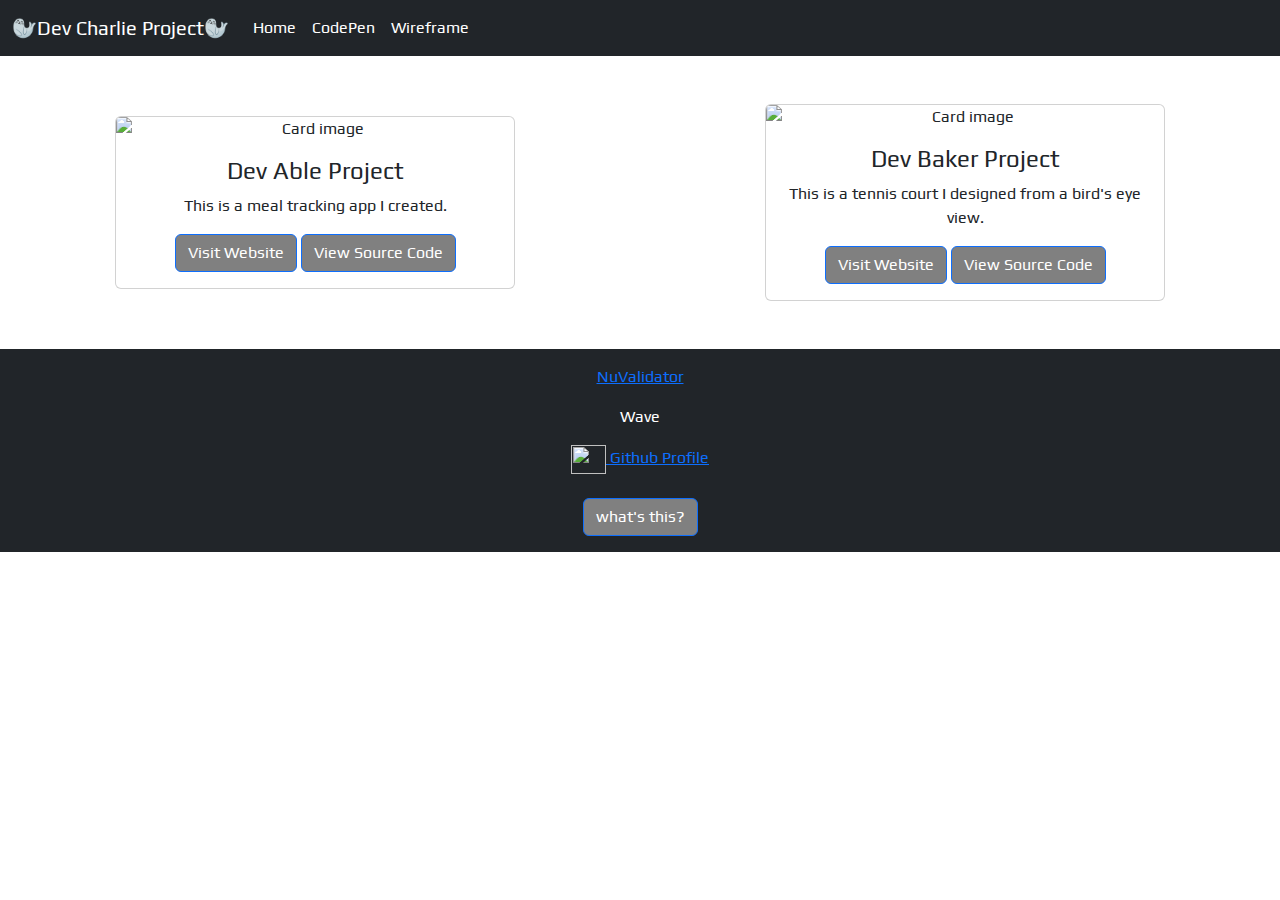
==== index.html @ c8cb1921 "Add files via upload" ====
<!DOCTYPE html>
<html lang="en" >
<head>
  <meta charset="UTF-8">
  <title>devCharlieProject</title>
  <link rel="stylesheet" href="https://public.codepenassets.com/css/normalize-5.0.0.min.css">
<link rel='stylesheet' href='https://cdnjs.cloudflare.com/ajax/libs/bootstrap/5.0.2/css/bootstrap.min.css'><link rel="stylesheet" href="./style.css">

</head>
<body>
<!-- partial:index.partial.html -->
<!-- 
 Carly Copley
11 Feb 2025
-->

<title>devCharlie</title>
<head>
  
</head>

<!-- navbar source: Dr. Cumbie -->
<nav class="navbar navbar-expand-lg navbar-dark bg-dark">
  <div class="container-fluid" id="myNav">
    <a class="navbar-brand" href="#TODO">🦭Dev Charlie Project🦭</a>
    <button class="navbar-toggler" type="button" data-bs-toggle="collapse" data-bs-target="#navbarNav" aria-controls="navbarNav" aria-expanded="false" aria-label="Toggle navigation">
      <span class="navbar-toggler-icon"></span>
    </button>
    <div class="collapse navbar-collapse" id="navbarNav">
      <ul class="navbar-nav">
        <li class="nav-item">
          <a class="nav-link active" aria-current="page" href="#" target="_blank">Home</a>
        </li>
        
        <li class="nav-item">
          <a class="nav-link active" aria-current="page" href="https://codepen.io/carlycopley/pen/raNNYBN" target="_blank">CodePen</a>
        </li>
        
        <li class="nav-item">
          <a class="nav-link active" href="https://github.com/carlycopley/devCharlieProject/blob/main/devCharlieWireframe.jpg?raw=true" target="_blank">Wireframe</a> 
        </li>
      </ul>
    </div>
  </div>
</nav>

<br> <br>

<div class="card-container">
  <!-- Dev Able Project Card -->
  <div class="card" style="width:400px">
    <img class="card-img-top" src="https://github.com/carlycopley/devCharlieProject/blob/main/devAbleScreenShot.png?raw=true" alt="Card image">
    <div class="card-body">
      <h4 class="card-title">Dev Able Project</h4>
      <p class="card-text">This is a meal tracking app I created.</p>
      <a href="https://carlycopley.github.io/mealTrackingApp/" target="_blank" class="btn btn-primary">Visit Website</a>
      <a href="https://github.com/carlycopley/devCharlieProject/blob/1d6ddf6419af9d7441b7a84d25a3119a76c0f296/devAbleSourceCode.html" target="_blank" class="btn btn-primary">View Source Code</a>
    </div>
  </div>

  <!-- Dev Baker Project Card -->
  <div class="card" style="width:400px">
    <img class="card-img-top" src="https://github.com/carlycopley/devCharlieProject/blob/main/devBakerScreenshot.png?raw=true" alt="Card image">
    <div class="card-body">
      <h4 class="card-title">Dev Baker Project</h4>
      <p class="card-text">This is a tennis court I designed from a bird's eye view.</p>
      <a href="https://carlycopley.github.io/devBakerProject/" target="_blank" class="btn btn-primary">Visit Website</a>
      <a href="https://github.com/carlycopley/devCharlieProject/blob/8774cd4aae6c486c3647f562f0fe9f88c89b6987/devBakerSourceCode.html" target="_blank" class="btn btn-primary">View Source Code</a>
    </div>
  </div>
</div>
<br><br>

<!-- bootstrap footer -->
<footer class="bg-dark text-white text-center py-3">
  <p><a href = "https://validator.nu/?checkerrorpages=yes&useragent=Validator.nu%2FLV&acceptlanguage=&doc=https%3A%2F%2Fcodepen.io%2Fcarlycopley%2Fpen%2FraNNYBN" target = "_blank"> NuValidator</a></p>
      <p>Wave</p>
  
      
      <a href="https://github.com/carlycopley" target="_blank">
  <img src="https://assets-v2.lottiefiles.com/a/f62481a4-1172-11ee-aa7c-232f008dfb14/Sl4fTVnhQL.gif" alt="" width="35" height="29">
  Github Profile
</a>
</div>
<br><br>

  <div class="container">
    <div id="easterEgg">
      <button class="btn btn-primary" id= "easterEgg" onclick="easterEgg(); myMove()">what's this?</button>
    </div>
  </div>
</footer>
<!-- partial -->
  <script src='https://cdnjs.cloudflare.com/ajax/libs/jquery/3.7.1/jquery.min.js'></script>
<script src='https://cdnjs.cloudflare.com/ajax/libs/jqueryui/1.14.1/jquery-ui.min.js'></script>
<script src='https://cdnjs.cloudflare.com/ajax/libs/bootstrap/5.3.3/js/bootstrap.min.js'></script><script  src="./script.js"></script>

</body>
</html>
---- style.css ----
@import url('https://fonts.googleapis.com/css2?family=Play:wght@400;700&display=swap');

#footer {
  height: 100px; 
  width: px; 
  background-color: purple; 
  text-align: center; 
}

#easterEgg {
  position: relative; 
}

#myNav, .card, footer {
  font-family: "Play", serif;
}

.play-regular {
  font-family: "Play", serif;
  font-weight: 400;
  font-style: normal;
}

.play-bold {
  font-family: "Play", serif;
  font-weight: 700;
  font-style: normal;
}

.btn {
  background-color: grey; 
}

.card {
  text-align: center; 
  margin: auto; 
}

.card-container {
  display: flex; 
  justify-content: center; 
  gap: 20px; 
  flex-wrap: wrap;
}
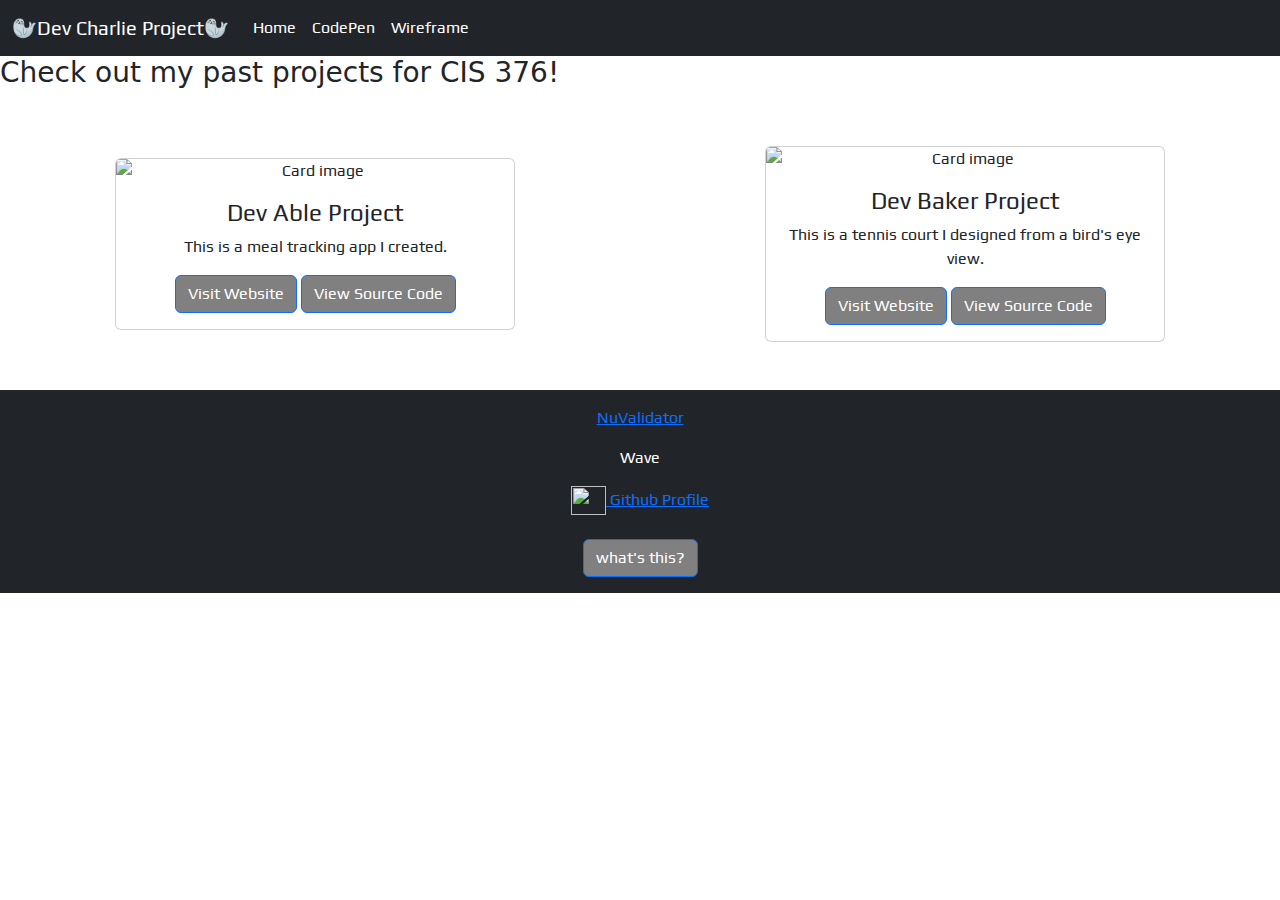
==== commit 24c11577: "Update index.html" ====
--- a/index.html
+++ b/index.html
@@ -22,7 +22,8 @@
 <!-- navbar source: Dr. Cumbie -->
 <nav class="navbar navbar-expand-lg navbar-dark bg-dark">
   <div class="container-fluid" id="myNav">
-    <a class="navbar-brand" href="#TODO">🦭Dev Charlie Project🦭</a>
+    <a class="navbar-brand" href="#">🦭Dev Charlie Project🦭</a>
+    
     <button class="navbar-toggler" type="button" data-bs-toggle="collapse" data-bs-target="#navbarNav" aria-controls="navbarNav" aria-expanded="false" aria-label="Toggle navigation">
       <span class="navbar-toggler-icon"></span>
     </button>
@@ -37,19 +38,21 @@
         </li>
         
         <li class="nav-item">
-          <a class="nav-link active" href="https://github.com/carlycopley/devCharlieProject/blob/main/devCharlieWireframe.jpg?raw=true" target="_blank">Wireframe</a> 
+          <a class="nav-link active" href="https://github.com/carlycopley/devCharlieProject/blob/main/pictures/devCharlieWireframe.jpg?raw=true" target="_blank">Wireframe</a> 
         </li>
       </ul>
     </div>
   </div>
 </nav>
+  
+<h3>Check out my past projects for CIS 376!</h3>
 
 <br> <br>
 
 <div class="card-container">
   <!-- Dev Able Project Card -->
   <div class="card" style="width:400px">
-    <img class="card-img-top" src="https://github.com/carlycopley/devCharlieProject/blob/main/devAbleScreenShot.png?raw=true" alt="Card image">
+    <img class="card-img-top" src="https://github.com/carlycopley/devCharlieProject/blob/main/pictures/devAbleScreenShot.png?raw=true" alt="Card image">
     <div class="card-body">
       <h4 class="card-title">Dev Able Project</h4>
       <p class="card-text">This is a meal tracking app I created.</p>
@@ -60,7 +63,7 @@
 
   <!-- Dev Baker Project Card -->
   <div class="card" style="width:400px">
-    <img class="card-img-top" src="https://github.com/carlycopley/devCharlieProject/blob/main/devBakerScreenshot.png?raw=true" alt="Card image">
+    <img class="card-img-top" src="https://github.com/carlycopley/devCharlieProject/blob/main/pictures/devBakerScreenshot.png?raw=true" alt="Card image">
     <div class="card-body">
       <h4 class="card-title">Dev Baker Project</h4>
       <p class="card-text">This is a tennis court I designed from a bird's eye view.</p>
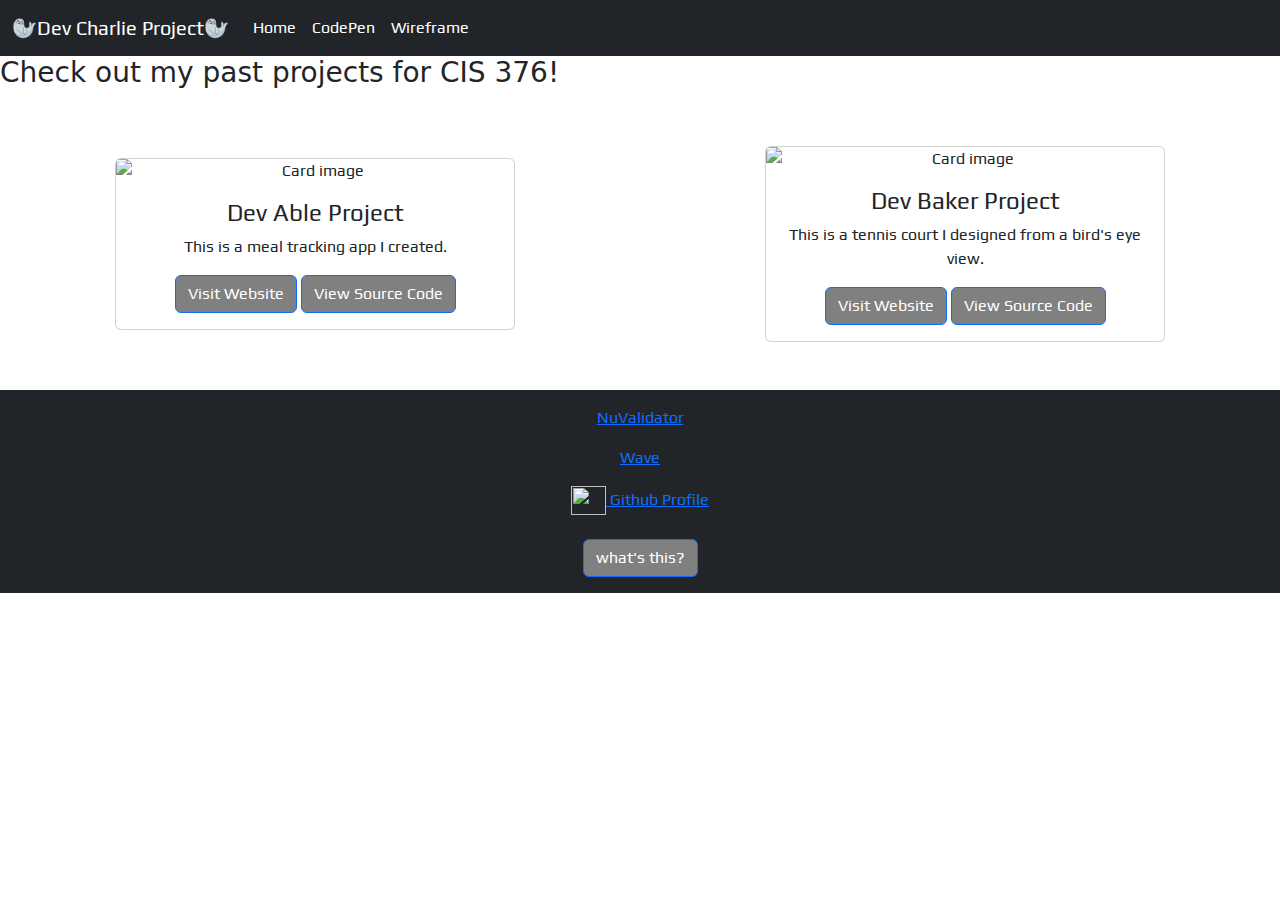
==== commit 1d99e0b0: "Update index.html" ====
--- a/index.html
+++ b/index.html
@@ -77,7 +77,7 @@
 <!-- bootstrap footer -->
 <footer class="bg-dark text-white text-center py-3">
   <p><a href = "https://validator.nu/?checkerrorpages=yes&useragent=Validator.nu%2FLV&acceptlanguage=&doc=https%3A%2F%2Fcodepen.io%2Fcarlycopley%2Fpen%2FraNNYBN" target = "_blank"> NuValidator</a></p>
-      <p>Wave</p>
+  <p><a href="https://wave.webaim.org/report#/https://carlycopley.github.io/devCharlieProject/" target="_blank">Wave</a></p>
   
       
       <a href="https://github.com/carlycopley" target="_blank">
